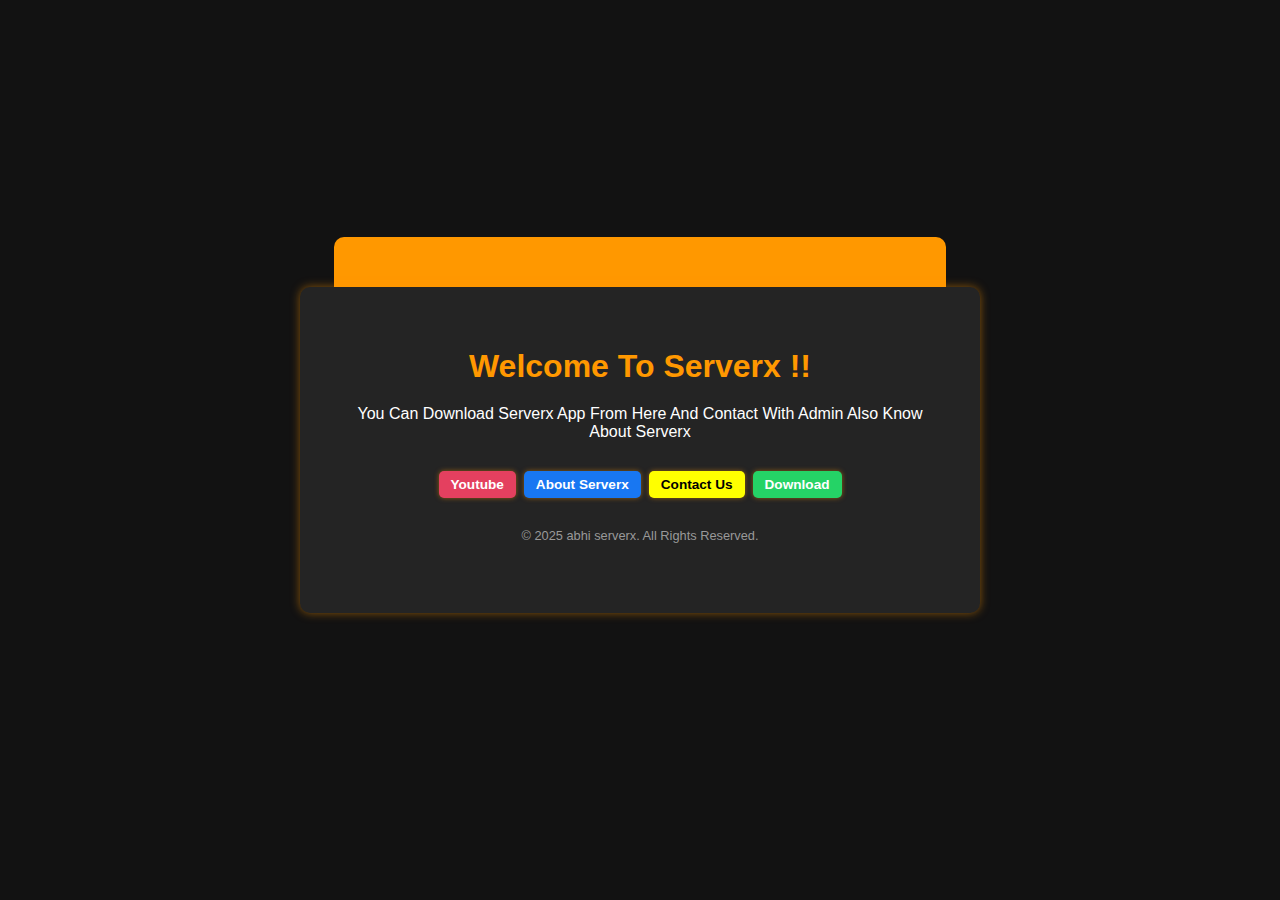
==== index.html @ 8e50ea36 "Update index.html" ====
<!DOCTYPE html>
<html lang="en">
<head>
    <meta charset="UTF-8">
    <meta name="viewport" content="width=device-width, initial-scale=1.0">
    <title>Serverx Website</title>
    <style>
        body {
            font-family: sans-serif;
            margin: 0;
            padding: 0;
            background-color: #121212;
            color: #ffffff;
            display: flex;
            justify-content: center;
            align-items: center;
            min-height: 100vh;
        }

        .container {
            width: 90%;
            max-width: 600px;
            padding: 40px;
            background-color: #242424;
            border-radius: 10px;
            text-align: center;
            position: relative;
            box-shadow: 0 0 10px rgba(255, 152, 0, 0.5);
            animation: shadowGlow 2s infinite alternate;
        }

        @keyframes shadowGlow {
            0% {
                box-shadow: 0 0 10px rgba(255, 152, 0, 0.5);
            }
            100% {
                box-shadow: 0 0 20px rgba(255, 152, 0, 1);
            }
        }

        .top-box {
            position: absolute;
            top: -50px; /* Adjusted top position to bring it further down */
            left: 50%;
            transform: translateX(-50%);
            width: 90%;
            height: 150px;
            background-color: #ff9800;
            border-radius: 10px;
            z-index: -1;
        }

        h1 {
            color: #ff9800;
            margin-bottom: 20px;
            position: relative;
        }

        p {
            margin-bottom: 30px;
        }

        .social-links {
            display: flex;
            justify-content: center;
            gap: 8px;
            margin-bottom: 30px;
        }

        .social-links a {
            display: inline-block;
            padding: 6px 12px;
            border-radius: 5px;
            text-decoration: none;
            color: #ffffff;
            font-weight: bold;
            position: relative;
            overflow: hidden;
            box-shadow: 0 0 5px rgba(255, 152, 0, 0.5);
            transition: box-shadow 0.3s ease;
            font-size: 0.85em;
            white-space: nowrap;
        }

        .social-links a:hover {
            box-shadow: 0 0 15px rgba(255, 152, 0, 1);
        }

        .social-links a::before {
            content: '';
            position: absolute;
            top: 0;
            left: -100%;
            width: 100%;
            height: 100%;
            background: linear-gradient(90deg, rgba(255, 255, 255, 0.1), rgba(255, 255, 255, 0.3), rgba(255, 255, 255, 0.1));
            transition: left 0.3s ease;
        }

        .social-links a:hover::before {
            left: 100%;
        }

        .social-links a.instagram {
            background-color: #e4405f;
        }

        .social-links a.facebook {
            background-color: #1877f2;
        }

        .social-links a.Contact {
            background-color: yellow;
            color: black;
        }

        .social-links a.whatsapp {
            background-color: #25d366;
        }

        .copyright {
            font-size: 0.8em;
            color: #999;
        }
    </style>
</head>
<body>
    <div class="container">
        <div class="top-box">
        </div>
        <h1>Welcome To Serverx !!</h1>
        <p>You Can Download Serverx App From Here And Contact With Admin Also Know About Serverx</p>
        <div class="social-links">
            <a href="https://youtube.com/@abhii_xwd?si=Hxq9uGTvXafpsix9" class="instagram" target="_blank">Youtube</a>
            <a href="about.html" class="facebook">About Serverx</a>
            <a href="contact.html" class="Contact">Contact Us</a>
            <a href="https://www.mediafire.com/file/h9fj1wfiyx4uj55/serverx.v2.3.apk/file" class="whatsapp" target="_blank">Download</a>
        </div>
        <p class="copyright">© 2025 abhi serverx. All Rights Reserved.</p>
    </div>
</body>
</html>
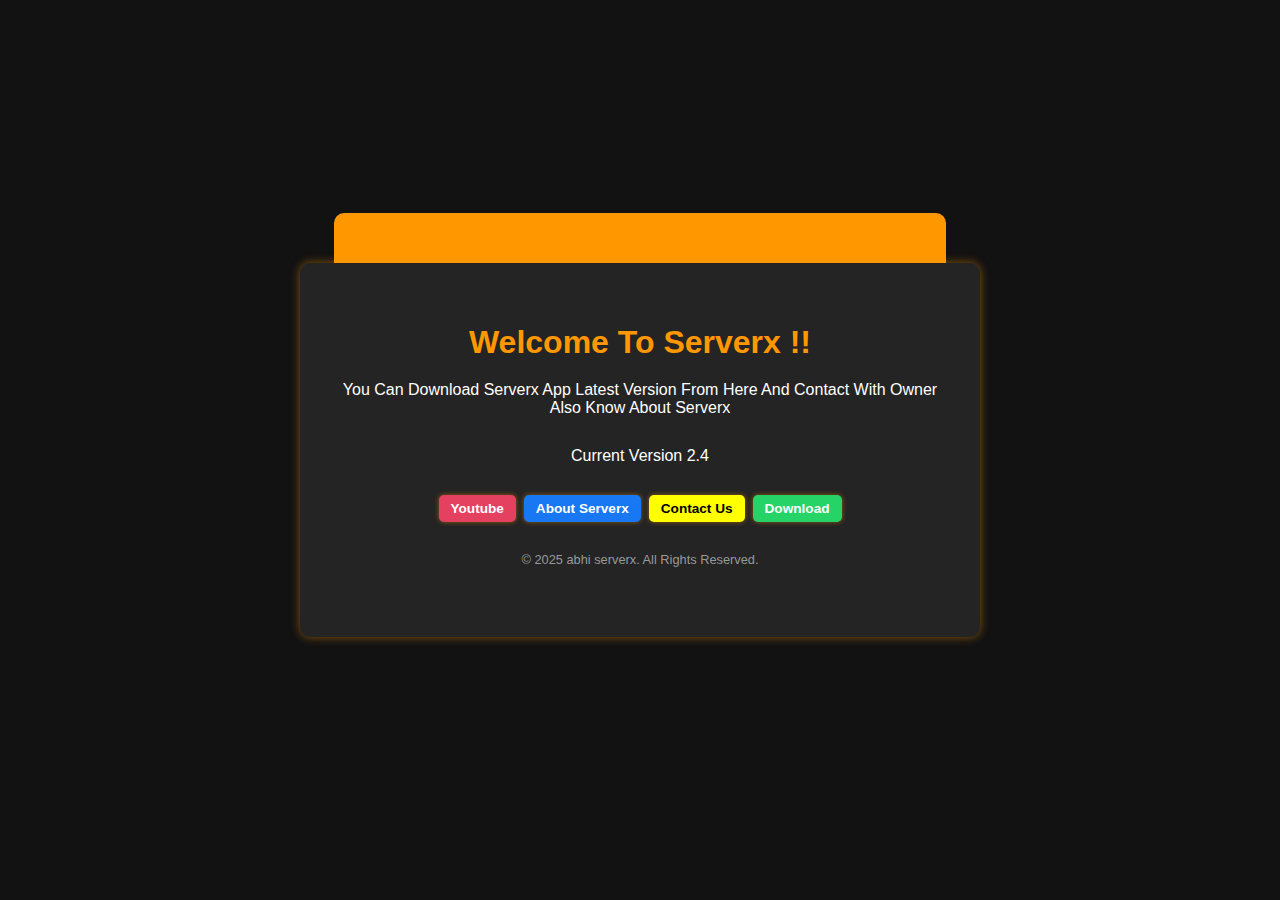
==== commit 36ea2c01: "Update index.html" ====
--- a/index.html
+++ b/index.html
@@ -26,7 +26,7 @@
             text-align: center;
             position: relative;
             box-shadow: 0 0 10px rgba(255, 152, 0, 0.5);
-            animation: shadowGlow 2s infinite alternate;
+            animation: shadowGlow 1.5s infinite alternate;
         }
 
         @keyframes shadowGlow {
@@ -129,12 +129,13 @@
         <div class="top-box">
         </div>
         <h1>Welcome To Serverx !!</h1>
-        <p>You Can Download Serverx App From Here And Contact With Admin Also Know About Serverx</p>
+        <p>You Can Download Serverx App Latest Version From Here And Contact With Owner Also Know About Serverx</p>
+        <p>Current Version 2.4</p>
         <div class="social-links">
             <a href="https://youtube.com/@abhii_xwd?si=Hxq9uGTvXafpsix9" class="instagram" target="_blank">Youtube</a>
             <a href="about.html" class="facebook">About Serverx</a>
             <a href="contact.html" class="Contact">Contact Us</a>
-            <a href="https://www.mediafire.com/file/h9fj1wfiyx4uj55/serverx.v2.3.apk/file" class="whatsapp" target="_blank">Download</a>
+            <a href="https://www.mediafire.com/file/vythu0zgeashs0u/Serverx.apk/file" class="whatsapp" target="_blank">Download</a>
         </div>
         <p class="copyright">© 2025 abhi serverx. All Rights Reserved.</p>
     </div>
